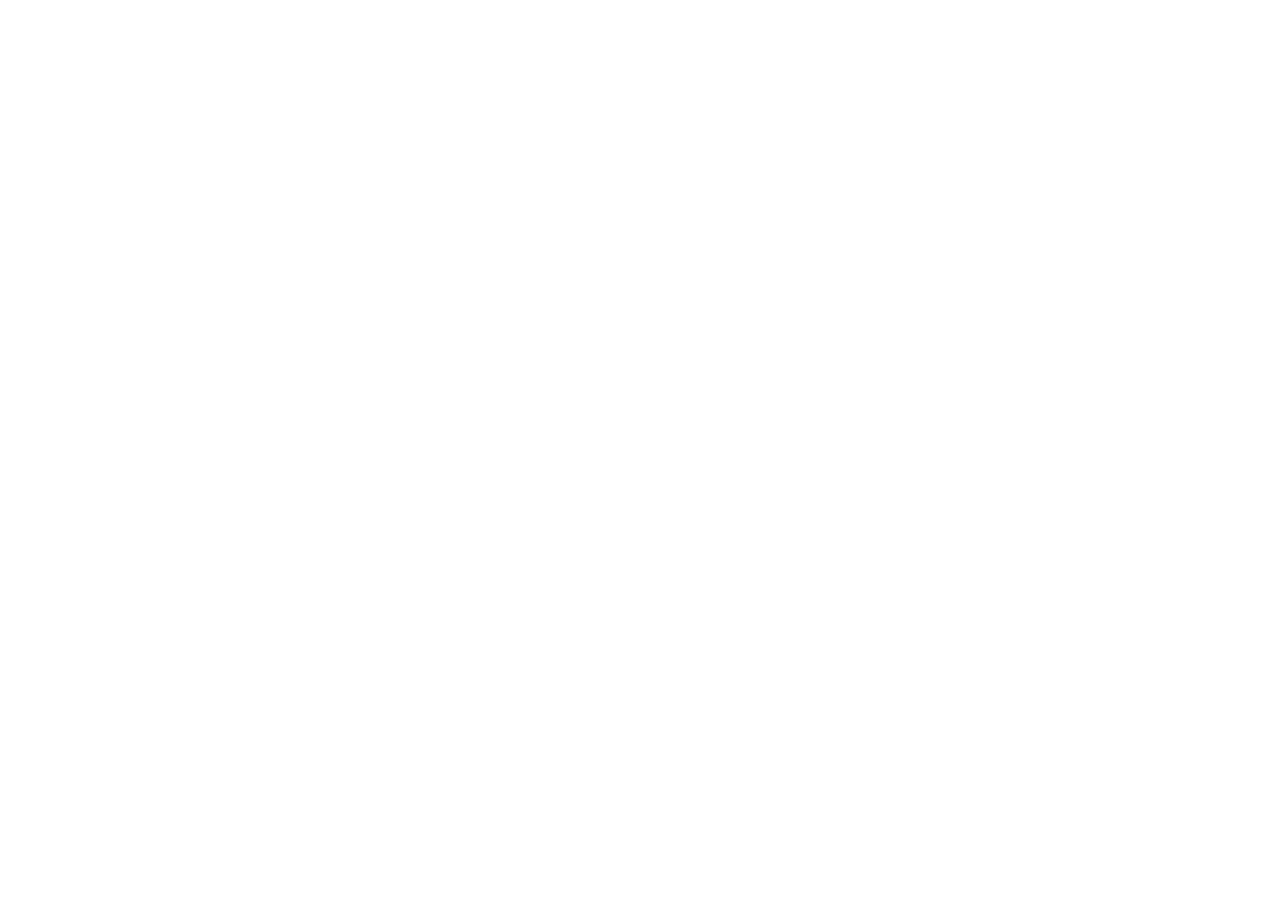
==== about.html @ c740c4ba "added about page start" ====
<!DOCTYPE html>
<!--[if lt IE 7]>      <html class="no-js lt-ie9 lt-ie8 lt-ie7"> <![endif]-->
<!--[if IE 7]>         <html class="no-js lt-ie9 lt-ie8"> <![endif]-->
<!--[if IE 8]>         <html class="no-js lt-ie9"> <![endif]-->
<!--[if gt IE 8]><!-->
<html class="no-js">
  <!--<![endif]-->
  <head>
    <meta charset="utf-8" />
    <meta http-equiv="X-UA-Compatible" content="IE=edge" />
    <title></title>
    <meta name="description" content="" />
    <meta name="viewport" content="width=device-width, initial-scale=1" />
    <link rel="stylesheet" href="" />
  </head>
  <body>
    <!--[if lt IE 7]>
      <p class="browsehappy">
        You are using an <strong>outdated</strong> browser. Please
        <a href="#">upgrade your browser</a> to improve your experience.
      </p>
    <![endif]-->

    <script src="" async defer></script>
  </body>
</html>
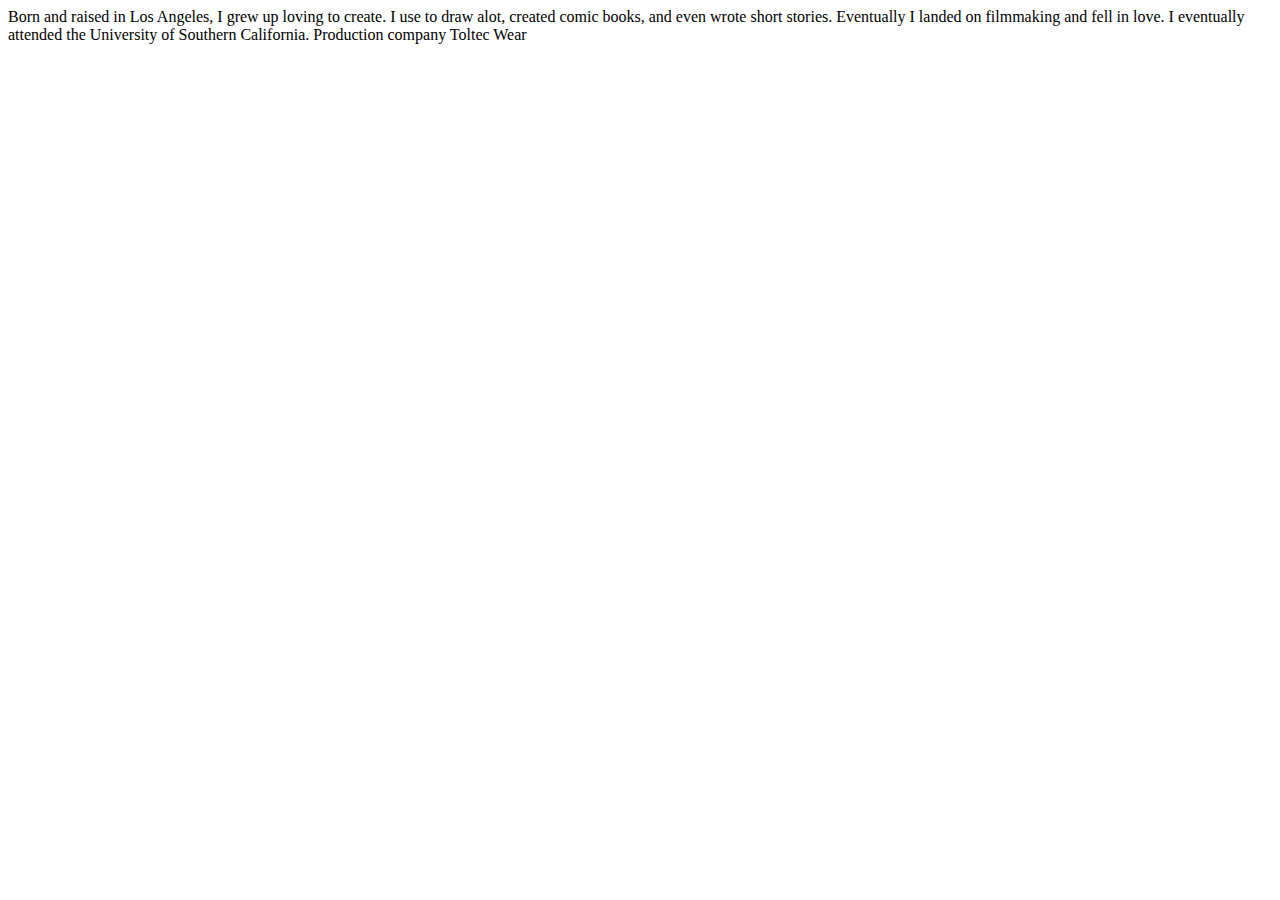
==== commit 4401f111: "started About Me" ====
--- a/about.html
+++ b/about.html
@@ -8,7 +8,12 @@
   <head>
     <meta charset="utf-8" />
     <meta http-equiv="X-UA-Compatible" content="IE=edge" />
-    <title></title>
+    <title>About</title>
+    Born and raised in Los Angeles, I grew up loving to create. I use to draw
+    alot, created comic books, and even wrote short stories. Eventually I landed
+    on filmmaking and fell in love. I eventually attended the University of
+    Southern California. Production company Toltec Wear
+
     <meta name="description" content="" />
     <meta name="viewport" content="width=device-width, initial-scale=1" />
     <link rel="stylesheet" href="" />
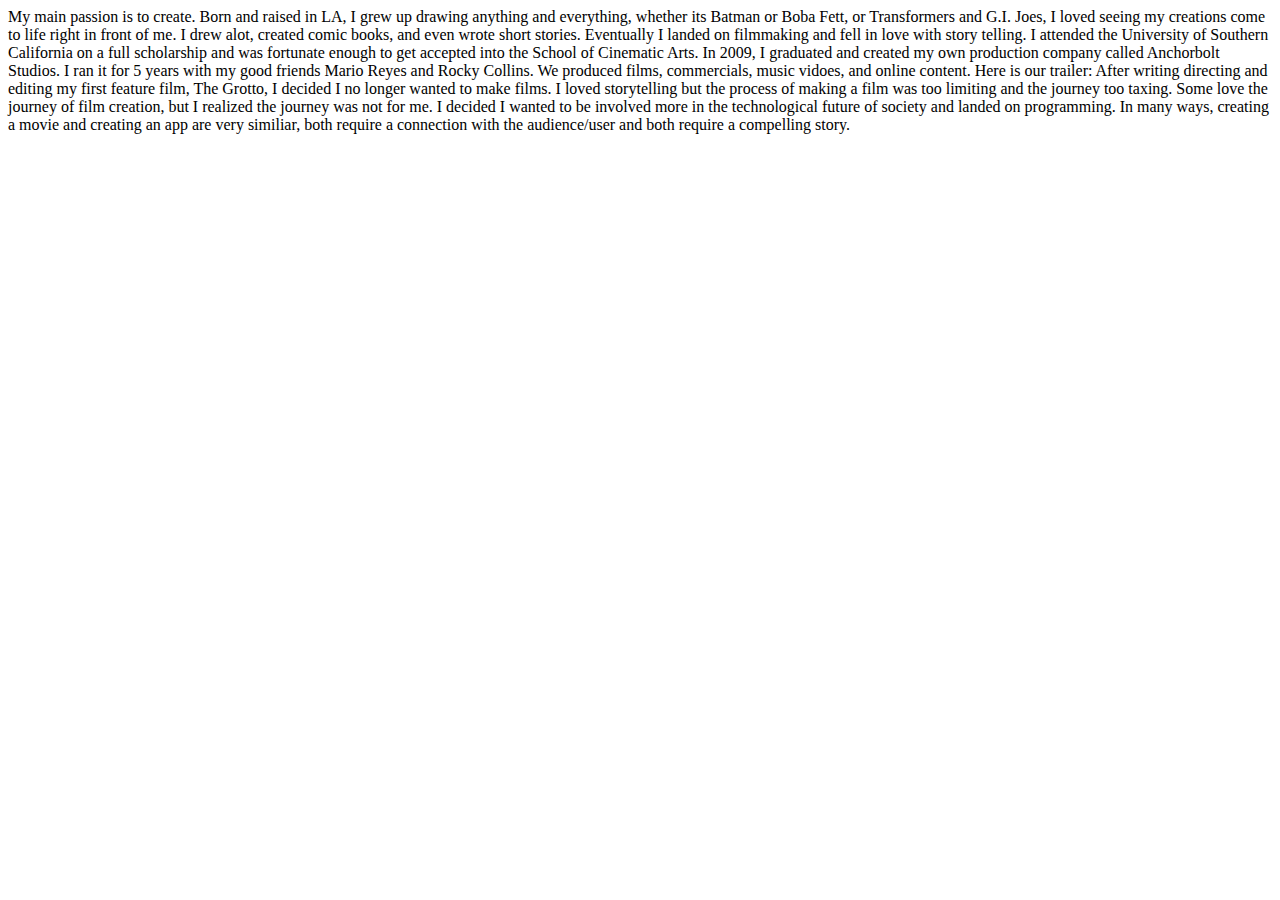
==== commit 791e501e: "Added more story to about page." ====
--- a/about.html
+++ b/about.html
@@ -9,10 +9,24 @@
     <meta charset="utf-8" />
     <meta http-equiv="X-UA-Compatible" content="IE=edge" />
     <title>About</title>
-    Born and raised in Los Angeles, I grew up loving to create. I use to draw
-    alot, created comic books, and even wrote short stories. Eventually I landed
-    on filmmaking and fell in love. I eventually attended the University of
-    Southern California. Production company Toltec Wear
+    My main passion is to create. Born and raised in LA, I grew up drawing
+    anything and everything, whether its Batman or Boba Fett, or Transformers
+    and G.I. Joes, I loved seeing my creations come to life right in front of
+    me. I drew alot, created comic books, and even wrote short stories.
+    Eventually I landed on filmmaking and fell in love with story telling. I
+    attended the University of Southern California on a full scholarship and was
+    fortunate enough to get accepted into the School of Cinematic Arts. In 2009,
+    I graduated and created my own production company called Anchorbolt Studios.
+    I ran it for 5 years with my good friends Mario Reyes and Rocky Collins. We
+    produced films, commercials, music vidoes, and online content. Here is our
+    trailer: After writing directing and editing my first feature film, The
+    Grotto, I decided I no longer wanted to make films. I loved storytelling but
+    the process of making a film was too limiting and the journey too taxing.
+    Some love the journey of film creation, but I realized the journey was not
+    for me. I decided I wanted to be involved more in the technological future
+    of society and landed on programming. In many ways, creating a movie and
+    creating an app are very similiar, both require a connection with the
+    audience/user and both require a compelling story.
 
     <meta name="description" content="" />
     <meta name="viewport" content="width=device-width, initial-scale=1" />
